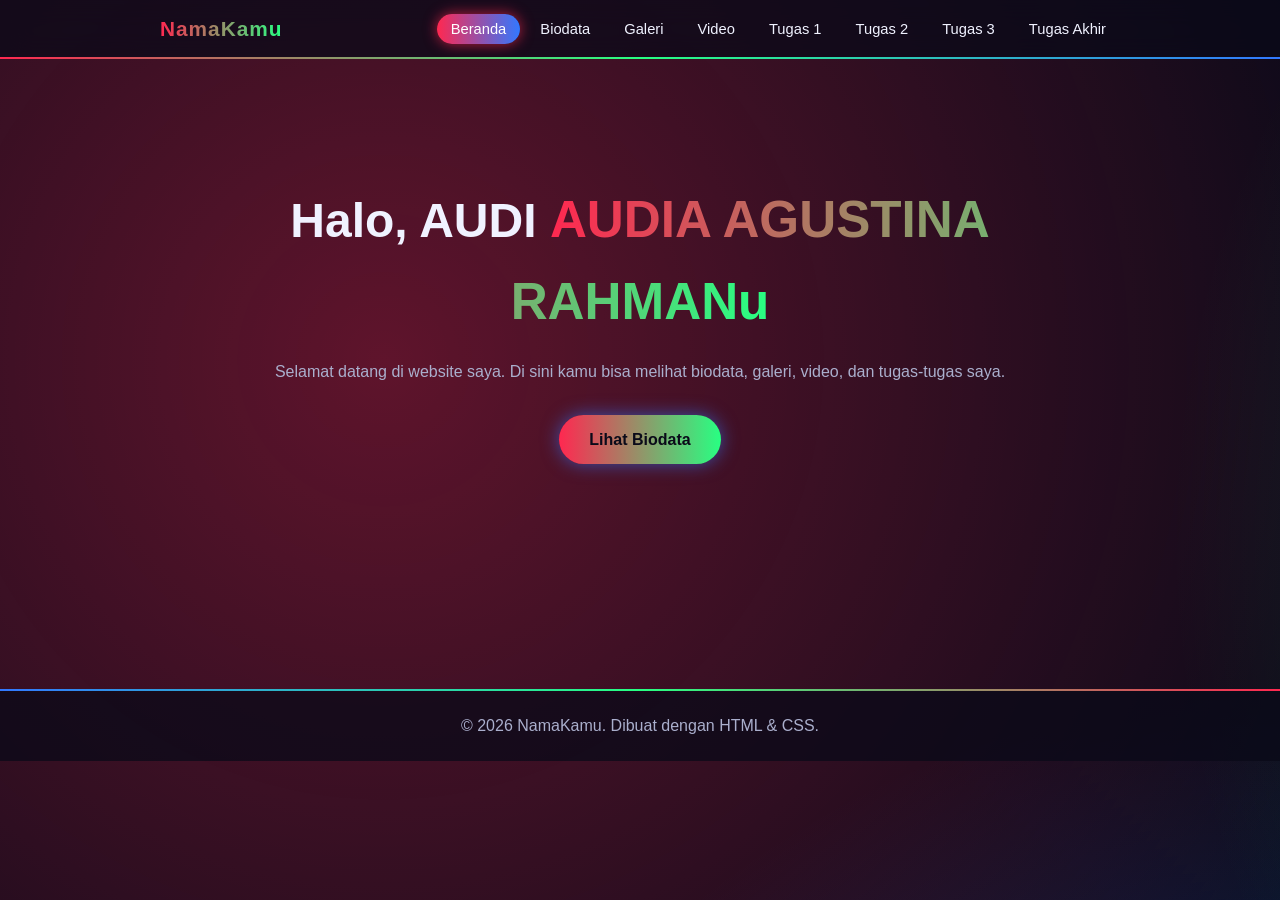
==== index.html @ 23a11ebb "Update index.html" ====
<!DOCTYPE html>
<html lang="id">
<head>
<meta charset="UTF-8">
<meta name="viewport" content="width=device-width, initial-scale=1, viewport-fit=cover">
<title>Website Saya</title>
<style>
:root{--bg:rgb(10,10,25);--card:rgba(255,255,255,.07);--text:rgb(240,242,255);--muted:rgb(170,175,205);
box-sizing:border-box;padding-top:env(safe-area-inset-top,0px);padding-bottom:env(safe-area-inset-bottom,0px);color-scheme:dark}
html{scroll-padding-top:env(safe-area-inset-top,0px)}
*{box-sizing:border-box;margin:0;padding:0}
body{font-family:"Segoe UI",Arial,sans-serif;color:var(--text);line-height:1.6;background:var(--bg);min-height:100vh}
body::before{content:"";position:fixed;inset:0;z-index:-1;
background:radial-gradient(circle at 15% 20%,rgba(255,40,80,.35),transparent 40%),
radial-gradient(circle at 85% 30%,rgba(40,255,130,.30),transparent 40%),
radial-gradient(circle at 50% 90%,rgba(50,120,255,.38),transparent 45%);
background-size:200% 200%;animation:geser 14s ease-in-out infinite alternate}
@keyframes geser{to{background-position:100% 100%}}
.logo,h1,.hero span{background:linear-gradient(90deg,rgb(255,40,80),rgb(40,255,130),rgb(50,120,255),rgb(255,40,80));
background-size:300% 100%;-webkit-background-clip:text;background-clip:text;-webkit-text-fill-color:transparent;color:transparent;animation:pelangi 6s linear infinite}
@keyframes pelangi{to{background-position:300% 0}}
header{background:rgba(10,10,25,.75);backdrop-filter:blur(12px);-webkit-backdrop-filter:blur(12px);position:sticky;top:env(safe-area-inset-top,0px);z-index:10;
border-bottom:2px solid transparent;border-image:linear-gradient(90deg,rgb(255,40,80),rgb(40,255,130),rgb(50,120,255)) 1}
nav{max-width:1000px;margin:auto;display:flex;flex-wrap:wrap;align-items:center;justify-content:space-between;padding:12px 20px}
.logo{font-weight:800;font-size:1.3rem;letter-spacing:1px}
nav ul{list-style:none;display:flex;flex-wrap:wrap;gap:6px}
nav a{color:var(--text);text-decoration:none;padding:7px 14px;border-radius:999px;font-size:.92rem;transition:all .25s}
nav a:hover{background:rgba(255,255,255,.12);box-shadow:0 0 12px rgba(50,120,255,.8);transform:translateY(-2px)}
nav a.active{background:linear-gradient(90deg,rgb(255,40,80),rgb(50,120,255));color:#fff;box-shadow:0 0 14px rgba(255,40,80,.7)}
main{max-width:1000px;margin:auto;padding:40px 20px;min-height:70vh}
section{display:none}section.show{display:block}
h1{font-size:2.2rem;margin-bottom:16px;font-weight:800}
h2{margin:20px 0 8px;color:rgb(40,255,130)}
p{color:var(--muted);margin-bottom:12px}
.hero{text-align:center;padding:80px 10px}
.hero h1{font-size:3rem;color:var(--text);-webkit-text-fill-color:var(--text);background:none;animation:none}
.hero span{font-size:3.2rem;font-weight:800}
.btn{display:inline-block;margin-top:18px;padding:12px 30px;background:linear-gradient(90deg,rgb(255,40,80),rgb(40,255,130),rgb(50,120,255));
background-size:200% 100%;color:rgb(10,10,25);font-weight:700;text-decoration:none;border-radius:999px;box-shadow:0 0 18px rgba(50,120,255,.6);transition:all .3s;animation:pelangi 5s linear infinite}
.btn:hover{transform:scale(1.07);box-shadow:0 0 28px rgba(40,255,130,.9)}
.card{position:relative;isolation:isolate;background:rgba(20,20,40,.85);padding:26px;border-radius:16px;margin-bottom:22px}
.card::before{content:"";position:absolute;inset:-2px;z-index:-1;border-radius:18px;background:linear-gradient(135deg,rgb(255,40,80),rgb(40,255,130),rgb(50,120,255));filter:blur(5px);opacity:.75}
table{width:100%;border-collapse:collapse}
td{padding:12px;border-bottom:1px solid rgba(255,255,255,.15)}
td:first-child{width:38%;font-weight:700;color:rgb(50,170,255)}
.grid{display:grid;grid-template-columns:repeat(auto-fill,minmax(200px,1fr));gap:18px}
.foto{height:170px;border-radius:16px;display:flex;align-items:center;justify-content:center;font-weight:700;color:#fff;transition:all .3s}
.foto:nth-child(3n+1){background:linear-gradient(135deg,rgb(255,40,80),rgb(255,140,60))}
.foto:nth-child(3n+2){background:linear-gradient(135deg,rgb(40,255,130),rgb(30,180,200))}
.foto:nth-child(3n+3){background:linear-gradient(135deg,rgb(50,120,255),rgb(170,60,255))}
.foto:hover{transform:scale(1.06) rotate(-1deg);box-shadow:0 0 22px rgba(50,120,255,.9)}
.video{aspect-ratio:16/9;border-radius:16px;display:flex;align-items:center;justify-content:center;flex-direction:column;gap:10px;
background:rgba(0,0,0,.5);box-shadow:0 0 28px rgba(255,40,80,.5),0 0 48px rgba(50,120,255,.4)}
.play{width:70px;height:70px;border-radius:50%;background:linear-gradient(135deg,rgb(255,40,80),rgb(50,120,255));display:flex;align-items:center;justify-content:center;font-size:28px}
footer{text-align:center;padding:22px;color:var(--muted);background:rgba(10,10,25,.75);border-top:2px solid transparent;
border-image:linear-gradient(90deg,rgb(50,120,255),rgb(40,255,130),rgb(255,40,80)) 1}
@media(max-width:600px){.hero h1{font-size:2rem}.hero span{font-size:2.2rem}nav,nav ul{justify-content:center}}
</style>
</head>
<body>
<header><nav>
<div class="logo">NamaKamu</div>
<ul id="menu">
<li><a href="#beranda">Beranda</a></li>
<li><a href="#biodata">Biodata</a></li>
<li><a href="#galeri">Galeri</a></li>
<li><a href="#video">Video</a></li>
<li><a href="#tugas-1">Tugas 1</a></li>
<li><a href="#tugas-2">Tugas 2</a></li>
<li><a href="#tugas-3">Tugas 3</a></li>
<li><a href="#tugas-akhir">Tugas Akhir</a></li>
</ul>
</nav></header>
<main>
<section id="beranda"><div class="hero">
<h1>Halo, AUDI <span>AUDIA AGUSTINA RAHMANu</span></h1>
<p>Selamat datang di website saya. Di sini kamu bisa melihat biodata, galeri, video, dan tugas-tugas saya.</p>
<a class="btn" href="#biodata">Lihat Biodata</a></div></section>

<section id="biodata"><h1>Biodata</h1><div class="card"><table>
<tr><td>Nama Lengkap</td><td>Audia Agustina Rahman</td></tr>
<tr><td>Tempat, Tanggal Lahir</td><td>Sampit, 13 Agustus 2006</td></tr>
<tr><td>Alamat</td><td>Banjarbaru, Kalimantan Selatan</td></tr>
<tr><td>Sekolah / Kampus</td><td>Fakultas perikanan dan ilmu kelautan / Universitas Lambung Mangkurat</td></tr>
<tr><td>Hobi</td><td>Menyanyi, traveling</td></tr>
<tr><td>Email</td><td> audiaagustina122@gmail.com</td></tr>
</table></div></section>

<section id="galeri"><h1>Galeri</h1>
<p>Ganti kotak berwarna dengan foto asli memakai tag img.</p>
<div class="grid"><div class="foto">Foto 1</div><div class="foto">Foto 2</div><div class="foto">Foto 3</div>
<div class="foto">Foto 4</div><div class="foto">Foto 5</div><div class="foto">Foto 6</div></div></section>

<section id="video"><h1>Video</h1>
<!-- Di GitHub Pages, ganti div.video di bawah dengan:
<iframe src="https://www.youtube.com/embed/VIDEO_ID" allowfullscreen></iframe> -->
<div class="video"><div class="play">▶</div><p>Tempat video YouTube kamu</p></div></section>

<section id="tugas-1"><h1>Tugas 1</h1><div class="card"><h2>Deskripsi Tugas</h2><p>Tulis penjelasan Tugas 1 di sini.</p><h2>Hasil</h2><p>Tampilkan hasil atau tautan file.</p><a class="btn" href="#tugas-1">Lihat File</a></div></section>
<section id="tugas-2"><h1>Tugas 2</h1><div class="card"><h2>Deskripsi Tugas</h2><p>Tulis penjelasan Tugas 2 di sini.</p><h2>Hasil</h2><p>Tampilkan hasil atau tautan file.</p><a class="btn" href="#tugas-2">Lihat File</a></div></section>
<section id="tugas-3"><h1>Tugas 3</h1><div class="card"><h2>Deskripsi Tugas</h2><p>Tulis penjelasan Tugas 3 di sini.</p><h2>Hasil</h2><p>Tampilkan hasil atau tautan file.</p><a class="btn" href="#tugas-3">Lihat File</a></div></section>
<section id="tugas-akhir"><h1>Tugas Akhir</h1><div class="card"><h2>Judul Proyek</h2><p>Tulis judul tugas akhir kamu.</p><h2>Latar Belakang</h2><p>Jelaskan tujuan proyek.</p><h2>Hasil &amp; Kesimpulan</h2><p>Tampilkan hasil akhir dan kesimpulan.</p></div></section>
</main>
<footer>© 2026 NamaKamu. Dibuat dengan HTML &amp; CSS.</footer>
<script>
function tampil(){
  var id=(location.hash||"#beranda").slice(1);
  if(!document.getElementById(id))id="beranda";
  document.querySelectorAll("section").forEach(function(s){s.classList.toggle("show",s.id===id)});
  document.querySelectorAll("#menu a").forEach(function(a){a.classList.toggle("active",a.getAttribute("href")==="#"+id)});
  window.scrollTo(0,0);
}
window.addEventListener("hashchange",tampil);tampil();
</script>
</body>
</html>
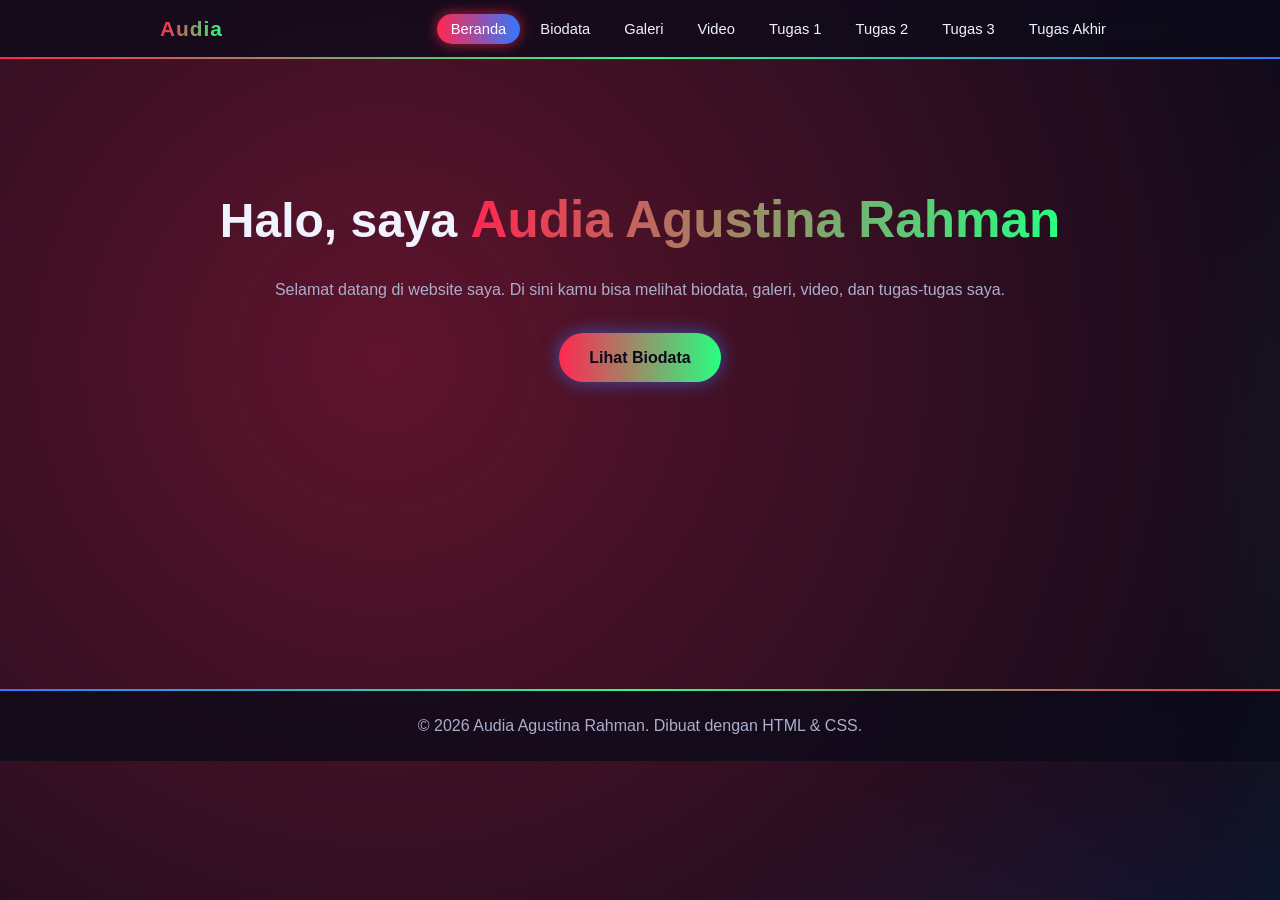
==== commit 081b5cd0: "Update index.html" ====
--- a/index.html
+++ b/index.html
@@ -1,13 +1,11 @@
- <!DOCTYPE html>
+<!DOCTYPE html>
 <html lang="id">
 <head>
 <meta charset="UTF-8">
-<meta name="viewport" content="width=device-width, initial-scale=1, viewport-fit=cover">
-<title>Website Saya</title>
+<meta name="viewport" content="width=device-width, initial-scale=1">
+<title>Beranda | Audia Agustina Rahman</title>
 <style>
-:root{--bg:rgb(10,10,25);--card:rgba(255,255,255,.07);--text:rgb(240,242,255);--muted:rgb(170,175,205);
-box-sizing:border-box;padding-top:env(safe-area-inset-top,0px);padding-bottom:env(safe-area-inset-bottom,0px);color-scheme:dark}
-html{scroll-padding-top:env(safe-area-inset-top,0px)}
+:root{--bg:rgb(10,10,25);--card:rgba(255,255,255,.07);--text:rgb(240,242,255);--muted:rgb(170,175,205);color-scheme:dark}
 *{box-sizing:border-box;margin:0;padding:0}
 body{font-family:"Segoe UI",Arial,sans-serif;color:var(--text);line-height:1.6;background:var(--bg);min-height:100vh}
 body::before{content:"";position:fixed;inset:0;z-index:-1;
@@ -19,7 +17,7 @@
 .logo,h1,.hero span{background:linear-gradient(90deg,rgb(255,40,80),rgb(40,255,130),rgb(50,120,255),rgb(255,40,80));
 background-size:300% 100%;-webkit-background-clip:text;background-clip:text;-webkit-text-fill-color:transparent;color:transparent;animation:pelangi 6s linear infinite}
 @keyframes pelangi{to{background-position:300% 0}}
-header{background:rgba(10,10,25,.75);backdrop-filter:blur(12px);-webkit-backdrop-filter:blur(12px);position:sticky;top:env(safe-area-inset-top,0px);z-index:10;
+header{background:rgba(10,10,25,.75);backdrop-filter:blur(12px);-webkit-backdrop-filter:blur(12px);position:sticky;top:0;z-index:10;
 border-bottom:2px solid transparent;border-image:linear-gradient(90deg,rgb(255,40,80),rgb(40,255,130),rgb(50,120,255)) 1}
 nav{max-width:1000px;margin:auto;display:flex;flex-wrap:wrap;align-items:center;justify-content:space-between;padding:12px 20px}
 .logo{font-weight:800;font-size:1.3rem;letter-spacing:1px}
@@ -28,7 +26,6 @@
 nav a:hover{background:rgba(255,255,255,.12);box-shadow:0 0 12px rgba(50,120,255,.8);transform:translateY(-2px)}
 nav a.active{background:linear-gradient(90deg,rgb(255,40,80),rgb(50,120,255));color:#fff;box-shadow:0 0 14px rgba(255,40,80,.7)}
 main{max-width:1000px;margin:auto;padding:40px 20px;min-height:70vh}
-section{display:none}section.show{display:block}
 h1{font-size:2.2rem;margin-bottom:16px;font-weight:800}
 h2{margin:20px 0 8px;color:rgb(40,255,130)}
 p{color:var(--muted);margin-bottom:12px}
@@ -48,69 +45,41 @@
 .foto:nth-child(3n+1){background:linear-gradient(135deg,rgb(255,40,80),rgb(255,140,60))}
 .foto:nth-child(3n+2){background:linear-gradient(135deg,rgb(40,255,130),rgb(30,180,200))}
 .foto:nth-child(3n+3){background:linear-gradient(135deg,rgb(50,120,255),rgb(170,60,255))}
-.foto:hover{transform:scale(1.06) rotate(-1deg);box-shadow:0 0 22px rgba(50,120,255,.9)}
+.grid img{width:100%;height:170px;object-fit:cover;border-radius:16px;transition:all .3s}
+.foto:hover,.grid img:hover{transform:scale(1.06) rotate(-1deg);box-shadow:0 0 22px rgba(50,120,255,.9)}
 .video{aspect-ratio:16/9;border-radius:16px;display:flex;align-items:center;justify-content:center;flex-direction:column;gap:10px;
 background:rgba(0,0,0,.5);box-shadow:0 0 28px rgba(255,40,80,.5),0 0 48px rgba(50,120,255,.4)}
 .play{width:70px;height:70px;border-radius:50%;background:linear-gradient(135deg,rgb(255,40,80),rgb(50,120,255));display:flex;align-items:center;justify-content:center;font-size:28px}
+iframe.video{width:100%;border:0}
 footer{text-align:center;padding:22px;color:var(--muted);background:rgba(10,10,25,.75);border-top:2px solid transparent;
 border-image:linear-gradient(90deg,rgb(50,120,255),rgb(40,255,130),rgb(255,40,80)) 1}
 @media(max-width:600px){.hero h1{font-size:2rem}.hero span{font-size:2.2rem}nav,nav ul{justify-content:center}}
 </style>
 </head>
 <body>
+
 <header><nav>
-<div class="logo">NamaKamu</div>
-<ul id="menu">
-<li><a href="#beranda">Beranda</a></li>
-<li><a href="#biodata">Biodata</a></li>
-<li><a href="#galeri">Galeri</a></li>
-<li><a href="#video">Video</a></li>
-<li><a href="#tugas-1">Tugas 1</a></li>
-<li><a href="#tugas-2">Tugas 2</a></li>
-<li><a href="#tugas-3">Tugas 3</a></li>
-<li><a href="#tugas-akhir">Tugas Akhir</a></li>
+<div class="logo">Audia</div>
+<ul>
+<li><a href="index.html" class="active">Beranda</a></li>
+<li><a href="biodata.html">Biodata</a></li>
+<li><a href="galeri.html">Galeri</a></li>
+<li><a href="video.html">Video</a></li>
+<li><a href="tugas1.html">Tugas 1</a></li>
+<li><a href="tugas2.html">Tugas 2</a></li>
+<li><a href="tugas3.html">Tugas 3</a></li>
+<li><a href="tugas-akhir.html">Tugas Akhir</a></li>
 </ul>
 </nav></header>
+
 <main>
-<section id="beranda"><div class="hero">
-<h1>Halo, AUDI <span>AUDIA AGUSTINA RAHMANu</span></h1>
+<div class="hero">
+<h1>Halo, saya <span>Audia Agustina Rahman</span></h1>
 <p>Selamat datang di website saya. Di sini kamu bisa melihat biodata, galeri, video, dan tugas-tugas saya.</p>
-<a class="btn" href="#biodata">Lihat Biodata</a></div></section>
+<a class="btn" href="biodata.html">Lihat Biodata</a>
+</div>
+</main>
 
-<section id="biodata"><h1>Biodata</h1><div class="card"><table>
-<tr><td>Nama Lengkap</td><td>Audia Agustina Rahman</td></tr>
-<tr><td>Tempat, Tanggal Lahir</td><td>Sampit, 13 Agustus 2006</td></tr>
-<tr><td>Alamat</td><td>Banjarbaru, Kalimantan Selatan</td></tr>
-<tr><td>Sekolah / Kampus</td><td>Fakultas perikanan dan ilmu kelautan / Universitas Lambung Mangkurat</td></tr>
-<tr><td>Hobi</td><td>Menyanyi, traveling</td></tr>
-<tr><td>Email</td><td> audiaagustina122@gmail.com</td></tr>
-</table></div></section>
-
-<section id="galeri"><h1>Galeri</h1>
-<p>Ganti kotak berwarna dengan foto asli memakai tag img.</p>
-<div class="grid"><div class="foto">Foto 1</div><div class="foto">Foto 2</div><div class="foto">Foto 3</div>
-<div class="foto">Foto 4</div><div class="foto">Foto 5</div><div class="foto">Foto 6</div></div></section>
-
-<section id="video"><h1>Video</h1>
-<!-- Di GitHub Pages, ganti div.video di bawah dengan:
-<iframe src="https://www.youtube.com/embed/VIDEO_ID" allowfullscreen></iframe> -->
-<div class="video"><div class="play">▶</div><p>Tempat video YouTube kamu</p></div></section>
-
-<section id="tugas-1"><h1>Tugas 1</h1><div class="card"><h2>Deskripsi Tugas</h2><p>Tulis penjelasan Tugas 1 di sini.</p><h2>Hasil</h2><p>Tampilkan hasil atau tautan file.</p><a class="btn" href="#tugas-1">Lihat File</a></div></section>
-<section id="tugas-2"><h1>Tugas 2</h1><div class="card"><h2>Deskripsi Tugas</h2><p>Tulis penjelasan Tugas 2 di sini.</p><h2>Hasil</h2><p>Tampilkan hasil atau tautan file.</p><a class="btn" href="#tugas-2">Lihat File</a></div></section>
-<section id="tugas-3"><h1>Tugas 3</h1><div class="card"><h2>Deskripsi Tugas</h2><p>Tulis penjelasan Tugas 3 di sini.</p><h2>Hasil</h2><p>Tampilkan hasil atau tautan file.</p><a class="btn" href="#tugas-3">Lihat File</a></div></section>
-<section id="tugas-akhir"><h1>Tugas Akhir</h1><div class="card"><h2>Judul Proyek</h2><p>Tulis judul tugas akhir kamu.</p><h2>Latar Belakang</h2><p>Jelaskan tujuan proyek.</p><h2>Hasil &amp; Kesimpulan</h2><p>Tampilkan hasil akhir dan kesimpulan.</p></div></section>
-</main>
-<footer>© 2026 NamaKamu. Dibuat dengan HTML &amp; CSS.</footer>
-<script>
-function tampil(){
-  var id=(location.hash||"#beranda").slice(1);
-  if(!document.getElementById(id))id="beranda";
-  document.querySelectorAll("section").forEach(function(s){s.classList.toggle("show",s.id===id)});
-  document.querySelectorAll("#menu a").forEach(function(a){a.classList.toggle("active",a.getAttribute("href")==="#"+id)});
-  window.scrollTo(0,0);
-}
-window.addEventListener("hashchange",tampil);tampil();
-</script>
+<footer>© 2026 Audia Agustina Rahman. Dibuat dengan HTML &amp; CSS.</footer>
 </body>
 </html>
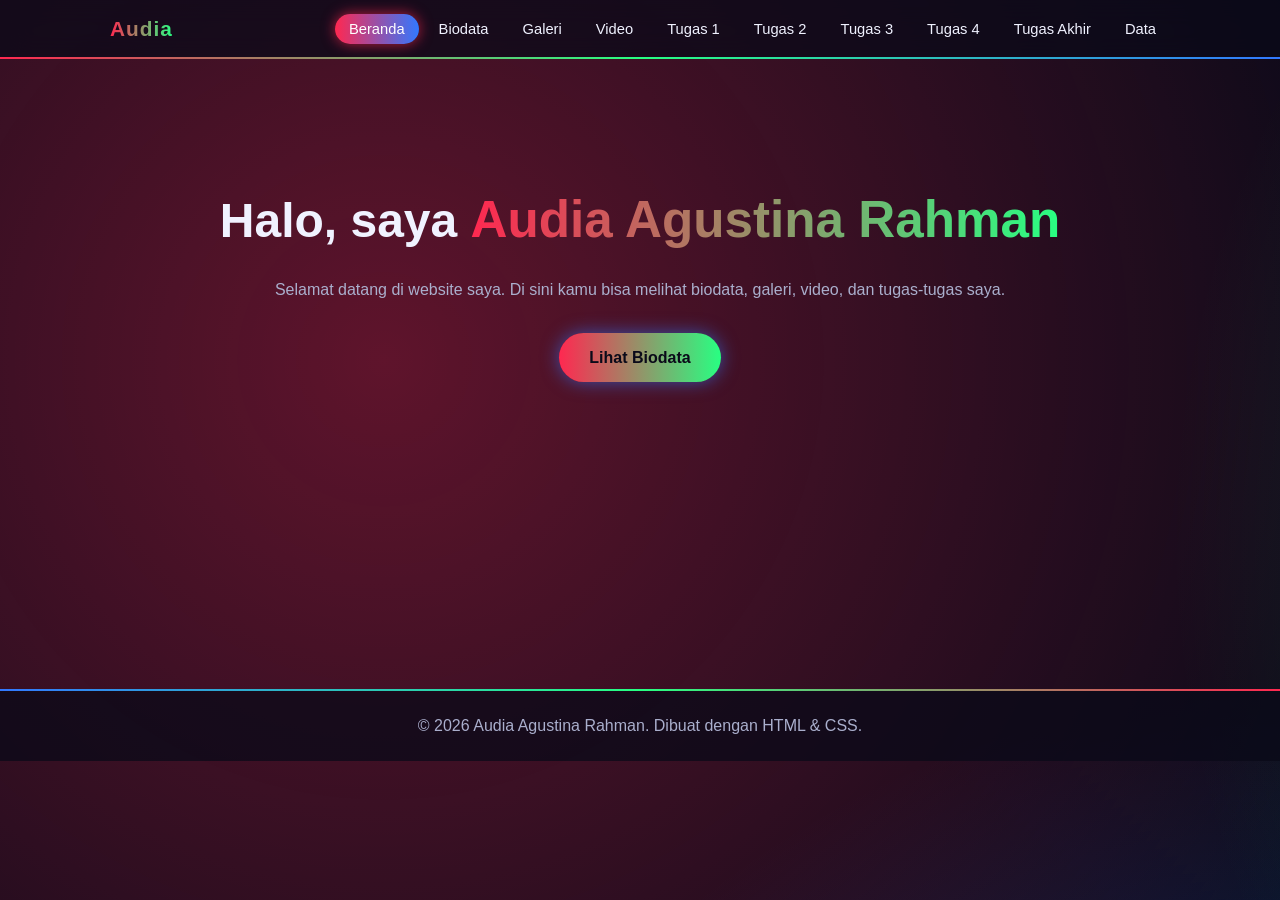
==== commit cffc03dc: "Add files via upload" ====
--- a/index.html
+++ b/index.html
@@ -19,15 +19,14 @@
 @keyframes pelangi{to{background-position:300% 0}}
 header{background:rgba(10,10,25,.75);backdrop-filter:blur(12px);-webkit-backdrop-filter:blur(12px);position:sticky;top:0;z-index:10;
 border-bottom:2px solid transparent;border-image:linear-gradient(90deg,rgb(255,40,80),rgb(40,255,130),rgb(50,120,255)) 1}
-nav{max-width:1000px;margin:auto;display:flex;flex-wrap:wrap;align-items:center;justify-content:space-between;padding:12px 20px}
+nav{max-width:1100px;margin:auto;display:flex;flex-wrap:wrap;align-items:center;justify-content:space-between;padding:12px 20px}
 .logo{font-weight:800;font-size:1.3rem;letter-spacing:1px}
 nav ul{list-style:none;display:flex;flex-wrap:wrap;gap:6px}
 nav a{color:var(--text);text-decoration:none;padding:7px 14px;border-radius:999px;font-size:.92rem;transition:all .25s}
 nav a:hover{background:rgba(255,255,255,.12);box-shadow:0 0 12px rgba(50,120,255,.8);transform:translateY(-2px)}
 nav a.active{background:linear-gradient(90deg,rgb(255,40,80),rgb(50,120,255));color:#fff;box-shadow:0 0 14px rgba(255,40,80,.7)}
-main{max-width:1000px;margin:auto;padding:40px 20px;min-height:70vh}
+main{max-width:1100px;margin:auto;padding:40px 20px;min-height:70vh}
 h1{font-size:2.2rem;margin-bottom:16px;font-weight:800}
-h2{margin:20px 0 8px;color:rgb(40,255,130)}
 p{color:var(--muted);margin-bottom:12px}
 .hero{text-align:center;padding:80px 10px}
 .hero h1{font-size:3rem;color:var(--text);-webkit-text-fill-color:var(--text);background:none;animation:none}
@@ -35,25 +34,10 @@
 .btn{display:inline-block;margin-top:18px;padding:12px 30px;background:linear-gradient(90deg,rgb(255,40,80),rgb(40,255,130),rgb(50,120,255));
 background-size:200% 100%;color:rgb(10,10,25);font-weight:700;text-decoration:none;border-radius:999px;box-shadow:0 0 18px rgba(50,120,255,.6);transition:all .3s;animation:pelangi 5s linear infinite}
 .btn:hover{transform:scale(1.07);box-shadow:0 0 28px rgba(40,255,130,.9)}
-.card{position:relative;isolation:isolate;background:rgba(20,20,40,.85);padding:26px;border-radius:16px;margin-bottom:22px}
-.card::before{content:"";position:absolute;inset:-2px;z-index:-1;border-radius:18px;background:linear-gradient(135deg,rgb(255,40,80),rgb(40,255,130),rgb(50,120,255));filter:blur(5px);opacity:.75}
-table{width:100%;border-collapse:collapse}
-td{padding:12px;border-bottom:1px solid rgba(255,255,255,.15)}
-td:first-child{width:38%;font-weight:700;color:rgb(50,170,255)}
-.grid{display:grid;grid-template-columns:repeat(auto-fill,minmax(200px,1fr));gap:18px}
-.foto{height:170px;border-radius:16px;display:flex;align-items:center;justify-content:center;font-weight:700;color:#fff;transition:all .3s}
-.foto:nth-child(3n+1){background:linear-gradient(135deg,rgb(255,40,80),rgb(255,140,60))}
-.foto:nth-child(3n+2){background:linear-gradient(135deg,rgb(40,255,130),rgb(30,180,200))}
-.foto:nth-child(3n+3){background:linear-gradient(135deg,rgb(50,120,255),rgb(170,60,255))}
-.grid img{width:100%;height:170px;object-fit:cover;border-radius:16px;transition:all .3s}
-.foto:hover,.grid img:hover{transform:scale(1.06) rotate(-1deg);box-shadow:0 0 22px rgba(50,120,255,.9)}
-.video{aspect-ratio:16/9;border-radius:16px;display:flex;align-items:center;justify-content:center;flex-direction:column;gap:10px;
-background:rgba(0,0,0,.5);box-shadow:0 0 28px rgba(255,40,80,.5),0 0 48px rgba(50,120,255,.4)}
-.play{width:70px;height:70px;border-radius:50%;background:linear-gradient(135deg,rgb(255,40,80),rgb(50,120,255));display:flex;align-items:center;justify-content:center;font-size:28px}
-iframe.video{width:100%;border:0}
 footer{text-align:center;padding:22px;color:var(--muted);background:rgba(10,10,25,.75);border-top:2px solid transparent;
 border-image:linear-gradient(90deg,rgb(50,120,255),rgb(40,255,130),rgb(255,40,80)) 1}
 @media(max-width:600px){.hero h1{font-size:2rem}.hero span{font-size:2.2rem}nav,nav ul{justify-content:center}}
+@media(prefers-reduced-motion:reduce){*{animation:none!important}}
 </style>
 </head>
 <body>
@@ -68,7 +52,9 @@
 <li><a href="tugas1.html">Tugas 1</a></li>
 <li><a href="tugas2.html">Tugas 2</a></li>
 <li><a href="tugas3.html">Tugas 3</a></li>
+<li><a href="tugas4.html">Tugas 4</a></li>
 <li><a href="tugas-akhir.html">Tugas Akhir</a></li>
+<li><a href="data.html">Data</a></li>
 </ul>
 </nav></header>
 
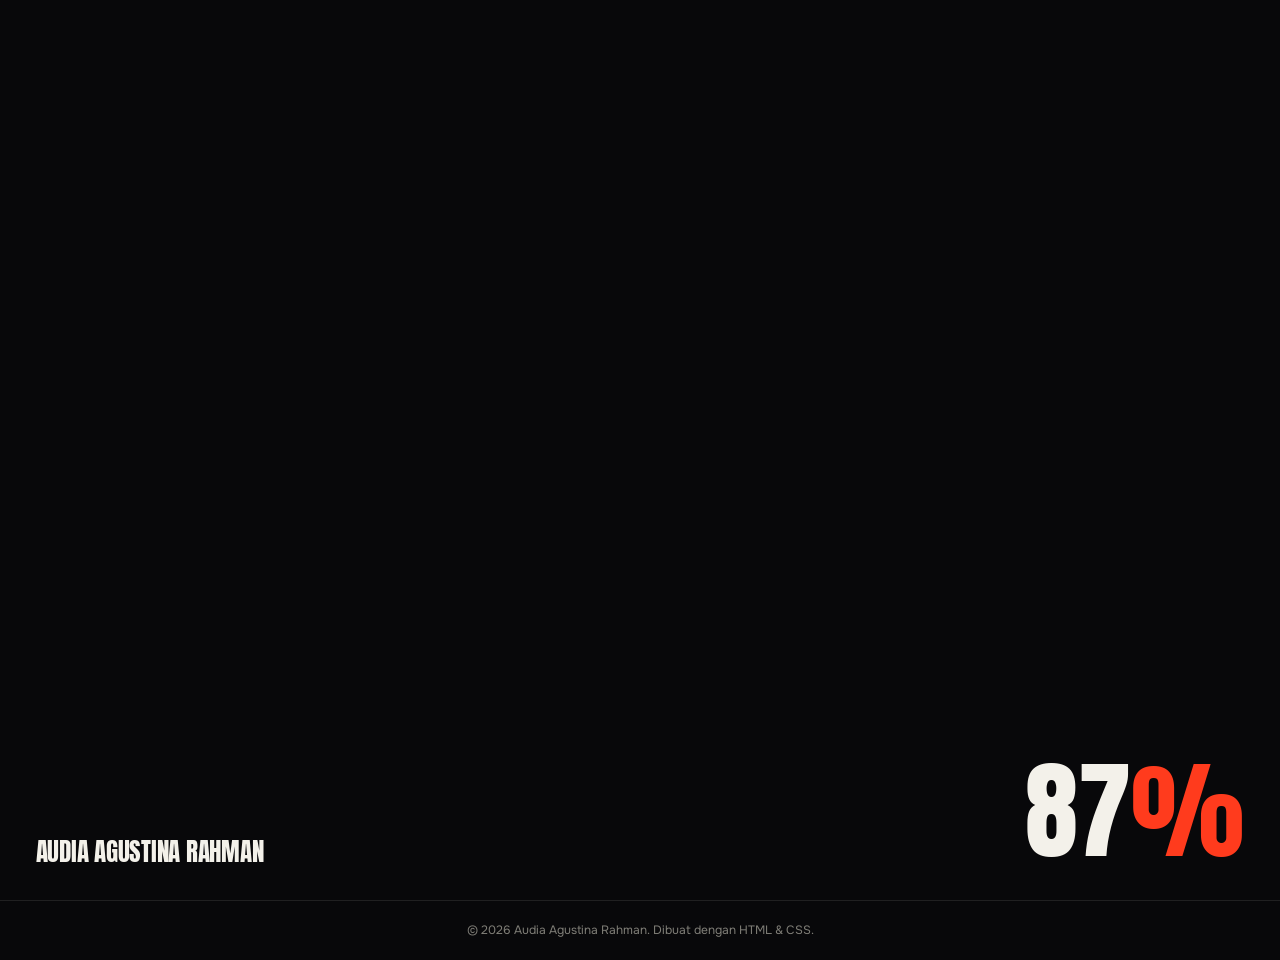
==== commit 572be313: "Add files via upload" ====
--- a/index.html
+++ b/index.html
@@ -1,71 +1,1042 @@
 <!DOCTYPE html>
 <html lang="id">
 <head>
-<meta charset="UTF-8">
-<meta name="viewport" content="width=device-width, initial-scale=1">
-<title>Beranda | Audia Agustina Rahman</title>
-<style>
-:root{--bg:rgb(10,10,25);--card:rgba(255,255,255,.07);--text:rgb(240,242,255);--muted:rgb(170,175,205);color-scheme:dark}
-*{box-sizing:border-box;margin:0;padding:0}
-body{font-family:"Segoe UI",Arial,sans-serif;color:var(--text);line-height:1.6;background:var(--bg);min-height:100vh}
-body::before{content:"";position:fixed;inset:0;z-index:-1;
-background:radial-gradient(circle at 15% 20%,rgba(255,40,80,.35),transparent 40%),
-radial-gradient(circle at 85% 30%,rgba(40,255,130,.30),transparent 40%),
-radial-gradient(circle at 50% 90%,rgba(50,120,255,.38),transparent 45%);
-background-size:200% 200%;animation:geser 14s ease-in-out infinite alternate}
-@keyframes geser{to{background-position:100% 100%}}
-.logo,h1,.hero span{background:linear-gradient(90deg,rgb(255,40,80),rgb(40,255,130),rgb(50,120,255),rgb(255,40,80));
-background-size:300% 100%;-webkit-background-clip:text;background-clip:text;-webkit-text-fill-color:transparent;color:transparent;animation:pelangi 6s linear infinite}
-@keyframes pelangi{to{background-position:300% 0}}
-header{background:rgba(10,10,25,.75);backdrop-filter:blur(12px);-webkit-backdrop-filter:blur(12px);position:sticky;top:0;z-index:10;
-border-bottom:2px solid transparent;border-image:linear-gradient(90deg,rgb(255,40,80),rgb(40,255,130),rgb(50,120,255)) 1}
-nav{max-width:1100px;margin:auto;display:flex;flex-wrap:wrap;align-items:center;justify-content:space-between;padding:12px 20px}
-.logo{font-weight:800;font-size:1.3rem;letter-spacing:1px}
-nav ul{list-style:none;display:flex;flex-wrap:wrap;gap:6px}
-nav a{color:var(--text);text-decoration:none;padding:7px 14px;border-radius:999px;font-size:.92rem;transition:all .25s}
-nav a:hover{background:rgba(255,255,255,.12);box-shadow:0 0 12px rgba(50,120,255,.8);transform:translateY(-2px)}
-nav a.active{background:linear-gradient(90deg,rgb(255,40,80),rgb(50,120,255));color:#fff;box-shadow:0 0 14px rgba(255,40,80,.7)}
-main{max-width:1100px;margin:auto;padding:40px 20px;min-height:70vh}
-h1{font-size:2.2rem;margin-bottom:16px;font-weight:800}
-p{color:var(--muted);margin-bottom:12px}
-.hero{text-align:center;padding:80px 10px}
-.hero h1{font-size:3rem;color:var(--text);-webkit-text-fill-color:var(--text);background:none;animation:none}
-.hero span{font-size:3.2rem;font-weight:800}
-.btn{display:inline-block;margin-top:18px;padding:12px 30px;background:linear-gradient(90deg,rgb(255,40,80),rgb(40,255,130),rgb(50,120,255));
-background-size:200% 100%;color:rgb(10,10,25);font-weight:700;text-decoration:none;border-radius:999px;box-shadow:0 0 18px rgba(50,120,255,.6);transition:all .3s;animation:pelangi 5s linear infinite}
-.btn:hover{transform:scale(1.07);box-shadow:0 0 28px rgba(40,255,130,.9)}
-footer{text-align:center;padding:22px;color:var(--muted);background:rgba(10,10,25,.75);border-top:2px solid transparent;
-border-image:linear-gradient(90deg,rgb(50,120,255),rgb(40,255,130),rgb(255,40,80)) 1}
-@media(max-width:600px){.hero h1{font-size:2rem}.hero span{font-size:2.2rem}nav,nav ul{justify-content:center}}
-@media(prefers-reduced-motion:reduce){*{animation:none!important}}
-</style>
+  <meta charset="UTF-8" />
+  <meta name="viewport" content="width=device-width, initial-scale=1.0" />
+  <title>Beranda | Audia Agustina Rahman</title>
+  <link rel="preconnect" href="https://fonts.googleapis.com" />
+  <link rel="preconnect" href="https://fonts.gstatic.com" crossorigin />
+  <link href="https://fonts.googleapis.com/css2?family=Anton&family=Onest:wght@400;500;600&display=swap" rel="stylesheet" />
+
+  <script>
+    (function () {
+      const FONT_BASE = 16, BASE_W = 1920, COEF = 0.6666;
+      function applyAdaptiveGrid() {
+        const w = window.innerWidth;
+        const reduction = ((BASE_W - w) / BASE_W) * 100 * COEF;
+        const size = FONT_BASE - (FONT_BASE * reduction) / 100;
+        if (size > FONT_BASE) {
+          document.documentElement.style.fontSize = size + "px";
+        } else {
+          document.documentElement.style.removeProperty("font-size");
+        }
+      }
+      applyAdaptiveGrid();
+      window.addEventListener("resize", applyAdaptiveGrid);
+    })();
+  </script>
+
+  <style>
+    :root {
+      --font-display: "Anton", Impact, sans-serif;
+      --font-sans: "Onest", "Segoe UI", Arial, sans-serif;
+
+      --background: #08080a;
+      --foreground: #f3f1ea;
+      --surface: #111114;
+      --muted: #807f78;
+      --line: rgba(243, 241, 234, 0.1);
+      --line-strong: rgba(243, 241, 234, 0.22);
+      --accent: #ff3b1d;
+
+      --gutter: 2.5rem;
+
+      --text-hero: 26rem;
+      --text-mega: 9.5rem;
+      --text-display: 7.5rem;
+      --text-h2: 3.25rem;
+      --text-h3: 1.75rem;
+      --text-body: 1.0625rem;
+      --lh-body: 1.6;
+      --text-eyebrow: 0.8125rem;
+      --lh-eyebrow: 1.2;
+
+      --ease-expo: cubic-bezier(0.16, 1, 0.3, 1);
+      --ease-wipe: cubic-bezier(0.22, 1, 0.36, 1);
+    }
+
+    *, *::before, *::after {
+      margin: 0;
+      padding: 0;
+      box-sizing: border-box;
+    }
+
+    img {
+      display: block;
+      max-width: 100%;
+    }
+
+    ul {
+      list-style: none;
+    }
+
+    button, a {
+      font: inherit;
+      color: inherit;
+    }
+
+    button {
+      background: none;
+      border: none;
+      appearance: none;
+      cursor: pointer;
+    }
+
+    a {
+      text-decoration: none;
+    }
+
+    html {
+      font-size: 16px;
+      background: #08080a;
+    }
+    @media (max-width: 1920px) { html { font-size: 0.833333vw; } }
+    @media (max-width: 1440px) { html { font-size: 1.111111vw; } }
+    @media (max-width: 1024px) { html { font-size: 1.5625vw; } }
+    @media (max-width: 640px) {
+      html { font-size: 4.444444vw; }
+      :root { --gutter: 16px; }
+    }
+
+    body {
+      background: #08080a;
+      color: #f3f1ea;
+      font-family: var(--font-sans);
+      -webkit-font-smoothing: antialiased;
+      text-rendering: optimizeLegibility;
+      overflow-x: hidden;
+    }
+
+    ::selection {
+      background: #ff3b1d;
+      color: #08080a;
+    }
+
+    /* PRELOADER */
+    .preloader {
+      position: fixed;
+      inset: 0;
+      z-index: 100;
+      display: flex;
+      flex-direction: column;
+      align-items: flex-start;
+      justify-content: flex-end;
+      gap: 0.75rem;
+      padding: var(--gutter);
+      transform: translateY(0);
+      transition: transform 650ms var(--ease-wipe);
+      will-change: transform;
+    }
+
+    @media (min-width: 640px) {
+      .preloader {
+        flex-direction: row;
+        align-items: flex-end;
+        justify-content: space-between;
+        gap: 1rem;
+      }
+    }
+
+    .preloader-bg {
+      position: absolute;
+      inset: 0;
+      z-index: -10;
+      background: var(--background);
+    }
+
+    .preloader-brand {
+      font-family: var(--font-display);
+      font-size: var(--text-h3);
+      text-transform: uppercase;
+      line-height: 1;
+      letter-spacing: -0.01em;
+      color: var(--foreground);
+      transition: opacity 300ms ease-out;
+    }
+
+    .preloader-counter {
+      font-family: var(--font-display);
+      font-size: var(--text-display);
+      line-height: 1;
+      font-variant-numeric: tabular-nums;
+      color: var(--foreground);
+      transition: opacity 300ms ease-out;
+    }
+
+    .preloader-counter .pct {
+      color: var(--accent);
+    }
+
+    .preloader.is-fading .preloader-brand,
+    .preloader.is-fading .preloader-counter {
+      opacity: 0;
+    }
+
+    .preloader.is-wiping {
+      transform: translateY(-100%);
+    }
+
+    .preloader.is-done {
+      pointer-events: none;
+      visibility: hidden;
+    }
+
+    /* HEADER & NAVIGASI */
+    .site-header {
+      position: fixed;
+      inset-inline: 0;
+      top: 0;
+      z-index: 60;
+      pointer-events: none;
+    }
+
+    .site-nav {
+      pointer-events: auto;
+      display: flex;
+      align-items: center;
+      justify-content: space-between;
+      padding: 1.5rem var(--gutter);
+    }
+
+    .nav-logo {
+      display: flex;
+      align-items: center;
+      gap: 0.75rem;
+      flex-shrink: 0;
+    }
+
+    .nav-monogram {
+      display: grid;
+      place-items: center;
+      width: 2.5rem;
+      height: 2.5rem;
+      border-radius: 9999px;
+      border: 1px solid var(--line-strong);
+      font-weight: 600;
+      font-size: 0.9375rem;
+      letter-spacing: -0.01em;
+      color: var(--foreground);
+      transition: border-color 300ms ease-out, color 300ms ease-out;
+    }
+
+    .nav-logo:hover .nav-monogram {
+      border-color: var(--accent);
+      color: var(--accent);
+    }
+
+    .nav-logo-name {
+      display: none;
+      font-size: var(--text-eyebrow);
+      line-height: var(--lh-eyebrow);
+      font-weight: 500;
+      text-transform: uppercase;
+      letter-spacing: 0.22em;
+      color: var(--muted);
+    }
+
+    @media (min-width: 640px) {
+      .nav-logo-name {
+        display: block;
+      }
+    }
+
+    .nav-links {
+      display: none;
+      align-items: center;
+      gap: 1.4rem;
+    }
+
+    @media (min-width: 1024px) {
+      .nav-links {
+        display: flex;
+      }
+    }
+
+    .nav-link {
+      position: relative;
+      font-size: 0.75rem;
+      line-height: 1.2;
+      font-weight: 500;
+      text-transform: uppercase;
+      letter-spacing: 0.16em;
+      color: var(--muted);
+      white-space: nowrap;
+      transition: color 260ms ease-out;
+    }
+
+    .nav-link::after {
+      content: "";
+      position: absolute;
+      bottom: -0.25rem;
+      left: 0;
+      height: 1px;
+      width: 0;
+      background: var(--accent);
+      transition: width 320ms var(--ease-expo);
+    }
+
+    .nav-link:hover,
+    .nav-link.active {
+      color: var(--foreground);
+    }
+
+    .nav-link:hover::after,
+    .nav-link.active::after {
+      width: 100%;
+    }
+
+    .nav-burger {
+      display: flex;
+      flex-direction: column;
+      align-items: center;
+      justify-content: center;
+      gap: 0.375rem;
+      width: 2.5rem;
+      height: 2.5rem;
+    }
+
+    @media (min-width: 1024px) {
+      .nav-burger {
+        display: none;
+      }
+    }
+
+    .burger-bar {
+      display: block;
+      height: 0.125rem;
+      width: 1.5rem;
+      background: var(--foreground);
+      transition: transform 320ms var(--ease-expo), opacity 220ms ease-out;
+      transform-origin: center;
+    }
+
+    .nav-burger.is-open .burger-bar:nth-child(1) {
+      transform: translateY(0.5rem) rotate(45deg);
+    }
+    .nav-burger.is-open .burger-bar:nth-child(2) {
+      opacity: 0;
+    }
+    .nav-burger.is-open .burger-bar:nth-child(3) {
+      transform: translateY(-0.5rem) rotate(-45deg);
+    }
+
+    /* MENU MOBILE */
+    .mobile-menu {
+      position: fixed;
+      inset: 0;
+      z-index: 50;
+      background: var(--background);
+      display: flex;
+      flex-direction: column;
+      justify-content: center;
+      padding: 5.5rem var(--gutter) 2rem;
+      opacity: 0;
+      pointer-events: none;
+      transition: opacity 450ms ease-out;
+    }
+
+    @media (min-width: 1024px) {
+      .mobile-menu {
+        display: none;
+      }
+    }
+
+    .mobile-menu.is-open {
+      opacity: 1;
+      pointer-events: auto;
+    }
+
+    .mobile-menu-list {
+      display: grid;
+      grid-template-columns: repeat(auto-fit, minmax(10rem, 1fr));
+      gap: 1.1rem;
+    }
+
+    .mobile-menu-link {
+      display: block;
+      font-family: var(--font-display);
+      font-size: var(--text-h2);
+      text-transform: uppercase;
+      line-height: 1;
+      letter-spacing: -0.01em;
+      color: var(--foreground);
+      opacity: 0;
+      transform: translateY(40px);
+      transition: transform 420ms ease-out, opacity 420ms ease-out, color 260ms ease-out;
+      transition-delay: 0ms;
+    }
+
+    .mobile-menu.is-open .mobile-menu-link {
+      opacity: 1;
+      transform: translateY(0);
+      transition-delay: var(--trail-delay, 100ms);
+    }
+
+    .mobile-menu-link.active,
+    .mobile-menu-link:hover {
+      color: var(--accent);
+    }
+
+    /* HERO */
+    .hero {
+      position: relative;
+      display: flex;
+      flex-direction: column;
+      min-height: 100svh;
+      overflow: hidden;
+    }
+
+    .hero-top {
+      position: relative;
+      z-index: 30;
+      display: flex;
+      flex-direction: column;
+      gap: 1.5rem;
+      padding: 6.5rem var(--gutter) 0;
+    }
+
+    @media (min-width: 640px) {
+      .hero-top {
+        padding-top: 7.5rem;
+        flex-direction: row;
+        align-items: flex-start;
+        justify-content: space-between;
+      }
+    }
+
+    .hero-roles {
+      font-family: var(--font-display);
+      font-size: var(--text-h3);
+      text-transform: uppercase;
+      line-height: 1.05;
+      letter-spacing: -0.01em;
+      color: var(--foreground);
+    }
+
+    @media (min-width: 640px) {
+      .hero-roles {
+        font-size: var(--text-h2);
+      }
+    }
+
+    .hero-role-mask {
+      display: block;
+      overflow: hidden;
+    }
+
+    .hero-role-word {
+      display: block;
+      opacity: 0;
+      transform: translateY(110%);
+      transition: transform 760ms var(--ease-expo), opacity 760ms var(--ease-expo);
+      transition-delay: var(--delay, 0ms);
+    }
+
+    .hero-role-word.is-revealed {
+      opacity: 1;
+      transform: translateY(0);
+    }
+
+    .hero-desc {
+      max-width: 26rem;
+      font-size: var(--text-body);
+      line-height: var(--lh-body);
+      color: var(--muted);
+      opacity: 0;
+      transform: translateY(16px);
+      transition: transform 520ms var(--ease-expo), opacity 520ms var(--ease-expo);
+    }
+
+    @media (min-width: 640px) {
+      .hero-desc {
+        text-align: right;
+      }
+    }
+
+    .hero-desc.is-revealed {
+      opacity: 1;
+      transform: translateY(0);
+    }
+
+    /* FOTO CUTOUT */
+    .hero-portrait-wrap {
+      position: absolute;
+      bottom: 0;
+      left: 50%;
+      transform: translateX(-50%);
+      z-index: 20;
+      pointer-events: none;
+      height: 82vh;
+      width: 85vw;
+    }
+
+    @media (min-width: 640px) {
+      .hero-portrait-wrap {
+        height: 86vh;
+        width: 50vw;
+      }
+    }
+
+    @media (min-width: 1024px) {
+      .hero-portrait-wrap {
+        width: 38vw;
+      }
+    }
+
+    .liquid-image {
+      position: relative;
+      width: 100%;
+      height: 100%;
+      overflow: hidden;
+      pointer-events: auto;
+    }
+
+    .liquid-image--bare {
+      background: transparent;
+    }
+
+    .liquid-svg {
+      position: absolute;
+      width: 0;
+      height: 0;
+      pointer-events: none;
+    }
+
+    .liquid-placeholder {
+      position: absolute;
+      left: 50%;
+      top: 46%;
+      transform: translate(-50%, -50%);
+      width: min(19rem, 76vw);
+      padding: 1.5rem;
+      border-radius: 0.5rem;
+      border: 1px dashed var(--line-strong);
+      background: rgba(17, 17, 20, 0.85);
+      display: flex;
+      flex-direction: column;
+      align-items: center;
+      text-align: center;
+      gap: 0.6rem;
+      transition: opacity 300ms ease-out;
+    }
+
+    .liquid-placeholder strong {
+      font-family: var(--font-display);
+      font-size: 1.4rem;
+      text-transform: uppercase;
+      color: var(--foreground);
+    }
+
+    .liquid-placeholder span {
+      font-size: 0.82rem;
+      line-height: 1.5;
+      color: var(--muted);
+    }
+
+    .liquid-placeholder code {
+      color: var(--accent);
+      font-family: monospace;
+    }
+
+    .liquid-image.is-loaded .liquid-placeholder {
+      opacity: 0;
+      pointer-events: none;
+    }
+
+    .liquid-media {
+      position: absolute;
+      inset: 0;
+      width: 100%;
+      height: 100%;
+      object-fit: contain;
+      object-position: center bottom;
+      opacity: 0;
+      transform: translateY(36px);
+      transition: transform 900ms var(--ease-expo), opacity 900ms var(--ease-expo);
+    }
+
+    .liquid-image.is-revealed .liquid-media {
+      opacity: 1;
+      transform: translateY(0);
+    }
+
+    /* GRADIENT HITAM BAWAH */
+    .hero-gradient {
+      position: absolute;
+      inset-inline: 0;
+      bottom: 0;
+      z-index: 22;
+      height: 26vh;
+      pointer-events: none;
+      background: linear-gradient(to bottom, transparent, #08080a);
+    }
+
+    /* NAMA RAKSASA DI BELAKANG FOTO */
+    .hero-name {
+      position: absolute;
+      inset-inline: 0;
+      bottom: 0;
+      z-index: 10;
+      transform: translateY(6%);
+      display: flex;
+      flex-direction: column;
+      align-items: center;
+      font-family: var(--font-display);
+      font-size: var(--text-mega);
+      line-height: 0.78;
+      text-transform: uppercase;
+      letter-spacing: -0.01em;
+      color: var(--accent);
+      pointer-events: none;
+      user-select: none;
+    }
+
+    @media (min-width: 640px) {
+      .hero-name {
+        font-size: var(--text-hero);
+      }
+    }
+
+    .hero-name-line {
+      display: block;
+      white-space: nowrap;
+      overflow: hidden;
+    }
+
+    .hero-char {
+      display: inline-block;
+      opacity: 0;
+      transform: translateY(100%);
+      transition: transform 900ms var(--ease-expo), opacity 900ms var(--ease-expo);
+      transition-delay: var(--char-delay, 0ms);
+    }
+
+    .hero-char.is-revealed {
+      opacity: 1;
+      transform: translateY(0);
+    }
+
+    .hero-scroll-cue {
+      position: absolute;
+      bottom: 2.35rem;
+      left: var(--gutter);
+      z-index: 30;
+      display: none;
+      align-items: center;
+      gap: 0.75rem;
+      font-size: var(--text-eyebrow);
+      line-height: var(--lh-eyebrow);
+      text-transform: uppercase;
+      letter-spacing: 0.22em;
+      color: var(--muted);
+      opacity: 0;
+      transition: opacity 520ms var(--ease-expo);
+    }
+
+    @media (min-width: 768px) {
+      .hero-scroll-cue {
+        display: flex;
+      }
+    }
+
+    .hero-scroll-cue.is-revealed {
+      opacity: 1;
+    }
+
+    .hero-scroll-rule {
+      width: 2.5rem;
+      height: 1px;
+      background: var(--accent);
+      flex-shrink: 0;
+    }
+
+    /* TOMBOL LIHAT BIODATA DI BAWAH FOTO */
+    .hero-cta-wrap {
+      position: absolute;
+      bottom: 2rem;
+      left: 50%;
+      transform: translateX(-50%) translateY(18px);
+      z-index: 30;
+      opacity: 0;
+      transition: transform 640ms var(--ease-expo), opacity 640ms var(--ease-expo);
+    }
+
+    .hero-cta-wrap.is-revealed {
+      opacity: 1;
+      transform: translateX(-50%) translateY(0);
+    }
+
+    .hero-cta {
+      display: inline-flex;
+      align-items: center;
+      gap: 0.75rem;
+      padding: 0.9rem 2rem;
+      border-radius: 9999px;
+      background: var(--accent);
+      color: var(--background);
+      font-size: var(--text-eyebrow);
+      font-weight: 600;
+      text-transform: uppercase;
+      letter-spacing: 0.18em;
+      white-space: nowrap;
+      box-shadow: 0 12px 32px rgba(0, 0, 0, 0.55);
+      transition: transform 300ms var(--ease-expo), background 260ms ease-out, box-shadow 300ms ease-out;
+    }
+
+    .hero-cta:hover {
+      background: var(--foreground);
+      transform: translateY(-3px);
+      box-shadow: 0 14px 32px rgba(255, 59, 29, 0.35);
+    }
+
+    /* FOOTER */
+    footer {
+      border-top: 1px solid var(--line);
+      padding: 1.5rem var(--gutter);
+      text-align: center;
+      font-size: 0.85rem;
+      color: var(--muted);
+      background: var(--background);
+    }
+
+    @media (prefers-reduced-motion: reduce) {
+      .preloader {
+        display: none !important;
+      }
+      .hero-role-word,
+      .hero-desc,
+      .hero-char,
+      .hero-scroll-cue,
+      .liquid-media,
+      .hero-cta-wrap,
+      .mobile-menu-link {
+        opacity: 1 !important;
+        transform: none !important;
+        transition: none !important;
+      }
+      .hero-cta-wrap {
+        transform: translateX(-50%) !important;
+      }
+    }
+  </style>
 </head>
 <body>
-
-<header><nav>
-<div class="logo">Audia</div>
-<ul>
-<li><a href="index.html" class="active">Beranda</a></li>
-<li><a href="biodata.html">Biodata</a></li>
-<li><a href="galeri.html">Galeri</a></li>
-<li><a href="video.html">Video</a></li>
-<li><a href="tugas1.html">Tugas 1</a></li>
-<li><a href="tugas2.html">Tugas 2</a></li>
-<li><a href="tugas3.html">Tugas 3</a></li>
-<li><a href="tugas4.html">Tugas 4</a></li>
-<li><a href="tugas-akhir.html">Tugas Akhir</a></li>
-<li><a href="data.html">Data</a></li>
-</ul>
-</nav></header>
-
-<main>
-<div class="hero">
-<h1>Halo, saya <span>Audia Agustina Rahman</span></h1>
-<p>Selamat datang di website saya. Di sini kamu bisa melihat biodata, galeri, video, dan tugas-tugas saya.</p>
-<a class="btn" href="biodata.html">Lihat Biodata</a>
-</div>
-</main>
-
-<footer>© 2026 Audia Agustina Rahman. Dibuat dengan HTML &amp; CSS.</footer>
+  <div id="preloader" class="preloader" role="status" aria-label="Memuat">
+    <div class="preloader-bg"></div>
+    <p class="preloader-brand">Audia Agustina Rahman</p>
+    <p class="preloader-counter">
+      <span id="preloader-num">0</span><span class="pct">%</span>
+    </p>
+  </div>
+
+  <header class="site-header">
+    <nav class="site-nav" aria-label="Navigasi Utama">
+      <a href="index.html" class="nav-logo">
+        <span class="nav-monogram">AR</span>
+        <span class="nav-logo-name">Audia</span>
+      </a>
+
+      <ul class="nav-links">
+        <li><a href="index.html" class="nav-link active">Beranda</a></li>
+        <li><a href="biodata.html" class="nav-link">Biodata</a></li>
+        <li><a href="galeri.html" class="nav-link">Galeri</a></li>
+        <li><a href="video.html" class="nav-link">Video</a></li>
+        <li><a href="tugas1.html" class="nav-link">Tugas 1</a></li>
+        <li><a href="tugas2.html" class="nav-link">Tugas 2</a></li>
+        <li><a href="tugas3.html" class="nav-link">Tugas 3</a></li>
+        <li><a href="tugas4.html" class="nav-link">Tugas 4</a></li>
+        <li><a href="tugas-akhir.html" class="nav-link">Tugas Akhir</a></li>
+        <li><a href="data.html" class="nav-link">Data</a></li>
+      </ul>
+
+      <button
+        id="nav-burger"
+        class="nav-burger"
+        type="button"
+        aria-label="Buka menu navigasi"
+        aria-expanded="false"
+        aria-controls="mobile-menu"
+      >
+        <span class="burger-bar"></span>
+        <span class="burger-bar"></span>
+        <span class="burger-bar"></span>
+      </button>
+    </nav>
+  </header>
+
+  <div id="mobile-menu" class="mobile-menu" aria-hidden="true">
+    <ul class="mobile-menu-list">
+      <li><a href="index.html" class="mobile-menu-link active" style="--trail-delay:100ms;">Beranda</a></li>
+      <li><a href="biodata.html" class="mobile-menu-link" style="--trail-delay:140ms;">Biodata</a></li>
+      <li><a href="galeri.html" class="mobile-menu-link" style="--trail-delay:180ms;">Galeri</a></li>
+      <li><a href="video.html" class="mobile-menu-link" style="--trail-delay:220ms;">Video</a></li>
+      <li><a href="tugas1.html" class="mobile-menu-link" style="--trail-delay:260ms;">Tugas 1</a></li>
+      <li><a href="tugas2.html" class="mobile-menu-link" style="--trail-delay:300ms;">Tugas 2</a></li>
+      <li><a href="tugas3.html" class="mobile-menu-link" style="--trail-delay:340ms;">Tugas 3</a></li>
+      <li><a href="tugas4.html" class="mobile-menu-link" style="--trail-delay:380ms;">Tugas 4</a></li>
+      <li><a href="tugas-akhir.html" class="mobile-menu-link" style="--trail-delay:420ms;">Tugas Akhir</a></li>
+      <li><a href="data.html" class="mobile-menu-link" style="--trail-delay:460ms;">Data</a></li>
+    </ul>
+  </div>
+
+  <main>
+    <section id="top" class="hero">
+      <div class="hero-top">
+        <h2 class="hero-roles" id="hero-roles">
+          <span class="hero-role-mask"><span class="hero-role-word" style="--delay:0ms;">Halo, Saya</span></span>
+          <span class="hero-role-mask"><span class="hero-role-word" style="--delay:80ms;">Audia</span></span>
+          <span class="hero-role-mask"><span class="hero-role-word" style="--delay:160ms;">Agustina</span></span>
+          <span class="hero-role-mask"><span class="hero-role-word" style="--delay:240ms;">Rahman</span></span>
+        </h2>
+
+        <p class="hero-desc" id="hero-desc">
+          Selamat datang di website saya. Di sini kamu bisa melihat biodata, galeri, video, dan tugas-tugas saya.
+        </p>
+      </div>
+
+      <div class="hero-portrait-wrap">
+        <figure
+          id="hero-figure"
+          class="liquid-image liquid-image--bare"
+          role="img"
+          aria-label="Foto Audia Agustina Rahman"
+          data-liquid="true"
+          data-liquid-scale="30"
+        >
+          <svg class="liquid-svg" aria-hidden="true">
+            <defs>
+              <filter id="liquid-hero" x="-15%" y="-15%" width="130%" height="130%">
+                <feTurbulence
+                  type="fractalNoise"
+                  baseFrequency="0.009"
+                  numOctaves="2"
+                  result="noise"
+                />
+                <feDisplacementMap
+                  in="SourceGraphic"
+                  in2="noise"
+                  scale="1"
+                  xChannelSelector="R"
+                  yChannelSelector="G"
+                />
+              </filter>
+            </defs>
+          </svg>
+
+          <div class="liquid-placeholder">
+            <strong>Tempat Foto</strong>
+            <span>Upload foto kamu ke GitHub di folder yang sama dengan nama <code>foto.png</code></span>
+          </div>
+
+          <img
+            id="hero-photo"
+            class="liquid-media"
+            src="foto.png"
+            alt="Foto Audia Agustina Rahman"
+            style="filter: url(#liquid-hero);"
+          />
+        </figure>
+      </div>
+
+      <div class="hero-gradient" aria-hidden="true"></div>
+
+      <h1 class="hero-name" id="hero-name" aria-label="Audia Rahman">
+        <span class="hero-name-line" data-line="0">Audia</span>
+        <span class="hero-name-line" data-line="1">Rahman</span>
+      </h1>
+
+      <div class="hero-scroll-cue" id="hero-scroll-cue">
+        <span class="hero-scroll-rule" aria-hidden="true"></span>
+        <span>Beranda</span>
+      </div>
+
+      <div class="hero-cta-wrap" id="hero-cta-wrap">
+        <a class="hero-cta" href="biodata.html">Lihat Biodata ↗</a>
+      </div>
+    </section>
+  </main>
+
+  <footer>© 2026 Audia Agustina Rahman. Dibuat dengan HTML &amp; CSS.</footer>
+
+  <script>
+    const prefersReducedMotion = window.matchMedia("(prefers-reduced-motion: reduce)").matches;
+
+    const heroNameLines = document.querySelectorAll(".hero-name-line");
+    const heroCharEls = [];
+
+    heroNameLines.forEach((lineEl, lineIdx) => {
+      const text = lineEl.textContent.trim();
+      lineEl.textContent = "";
+      [...text].forEach((ch, charIdx) => {
+        const span = document.createElement("span");
+        span.className = "hero-char";
+        span.textContent = ch === " " ? "\u00A0" : ch;
+        const delay = lineIdx * 240 + charIdx * 52;
+        span.style.setProperty("--char-delay", delay + "ms");
+        lineEl.appendChild(span);
+        heroCharEls.push(span);
+      });
+    });
+
+    function triggerHeroReveal() {
+      heroCharEls.forEach((el) => el.classList.add("is-revealed"));
+
+      const figure = document.getElementById("hero-figure");
+      if (figure) figure.classList.add("is-revealed");
+
+      setTimeout(() => {
+        document.querySelectorAll(".hero-role-word").forEach((el) => {
+          el.classList.add("is-revealed");
+        });
+      }, 180);
+
+      setTimeout(() => {
+        const desc = document.getElementById("hero-desc");
+        if (desc) desc.classList.add("is-revealed");
+      }, 360);
+
+      setTimeout(() => {
+        const cta = document.getElementById("hero-cta-wrap");
+        const cue = document.getElementById("hero-scroll-cue");
+        if (cta) cta.classList.add("is-revealed");
+        if (cue) cue.classList.add("is-revealed");
+      }, 650);
+    }
+
+    const preloader = document.getElementById("preloader");
+    const preloaderNum = document.getElementById("preloader-num");
+
+    if (prefersReducedMotion) {
+      preloader?.classList.add("is-done");
+      triggerHeroReveal();
+    } else {
+      const countDuration = 1600;
+      const startTime = performance.now();
+
+      function tickCounter(now) {
+        const elapsed = now - startTime;
+        const progress = Math.min(elapsed / countDuration, 1);
+        if (preloaderNum) preloaderNum.textContent = String(Math.round(progress * 100));
+
+        if (progress < 1) {
+          requestAnimationFrame(tickCounter);
+        } else {
+          preloader.classList.add("is-fading");
+
+          setTimeout(() => {
+            preloader.classList.add("is-wiping");
+            triggerHeroReveal();
+
+            setTimeout(() => {
+              preloader.classList.add("is-done");
+              preloader.setAttribute("aria-hidden", "true");
+            }, 650);
+          }, 400);
+        }
+      }
+
+      requestAnimationFrame(tickCounter);
+    }
+
+    const burgerBtn = document.getElementById("nav-burger");
+    const mobileMenu = document.getElementById("mobile-menu");
+    burgerBtn?.addEventListener("click", () => {
+      const open = !mobileMenu.classList.contains("is-open");
+      burgerBtn.classList.toggle("is-open", open);
+      mobileMenu.classList.toggle("is-open", open);
+      burgerBtn.setAttribute("aria-expanded", String(open));
+      mobileMenu.setAttribute("aria-hidden", String(!open));
+    });
+
+    document.querySelectorAll("[data-liquid='true']").forEach((figure) => {
+      const img = figure.querySelector(".liquid-media");
+      const turb = figure.querySelector("feTurbulence");
+      const disp = figure.querySelector("feDisplacementMap");
+
+      if (img) {
+        const candidates = ["foto.png", "foto.jpg", "foto.jpeg"];
+        let candidateIdx = 0;
+
+        const markLoaded = () => figure.classList.add("is-loaded");
+        const tryNextOrHide = () => {
+          candidateIdx++;
+          if (candidateIdx < candidates.length) {
+            img.src = candidates[candidateIdx];
+          } else {
+            img.style.display = "none";
+          }
+        };
+
+        img.addEventListener("load", markLoaded);
+        img.addEventListener("error", tryNextOrHide);
+
+        if (img.complete) {
+          if (img.naturalWidth > 0) {
+            markLoaded();
+          } else {
+            tryNextOrHide();
+          }
+        }
+      }
+
+      if (!turb || !disp || prefersReducedMotion) return;
+
+      const hoverTargetScale = Number(figure.getAttribute("data-liquid-scale") || "30");
+      const restScale = 1;
+      const restFreq = 0.009;
+      const hoverFreq = 0.022;
+      const TENSION = 140;
+      const FRICTION = 13;
+
+      let curScale = restScale, velScale = 0, targetScale = restScale;
+      let curFreq = restFreq, velFreq = 0, targetFreq = restFreq;
+      let rafId = null, lastTime = null;
+
+      function stepSpring(now) {
+        if (lastTime === null) lastTime = now;
+        const dt = Math.min((now - lastTime) / 1000, 0.032);
+        lastTime = now;
+
+        const forceScale = -TENSION * (curScale - targetScale) - FRICTION * velScale;
+        velScale += forceScale * dt;
+        curScale += velScale * dt;
+
+        const forceFreq = -TENSION * (curFreq - targetFreq) - FRICTION * velFreq;
+        velFreq += forceFreq * dt;
+        curFreq += velFreq * dt;
+
+        disp.setAttribute("scale", Math.max(0, curScale).toFixed(3));
+        turb.setAttribute("baseFrequency", Math.max(0.001, curFreq).toFixed(5));
+
+        const settled =
+          Math.abs(curScale - targetScale) < 0.02 &&
+          Math.abs(velScale) < 0.02 &&
+          Math.abs(curFreq - targetFreq) < 0.0001 &&
+          Math.abs(velFreq) < 0.0001;
+
+        if (!settled) {
+          rafId = requestAnimationFrame(stepSpring);
+        } else {
+          disp.setAttribute("scale", String(targetScale));
+          turb.setAttribute("baseFrequency", String(targetFreq));
+          rafId = null;
+          lastTime = null;
+        }
+      }
+
+      function animateTo(newScale, newFreq) {
+        if (window.innerWidth <= 768) return;
+        targetScale = newScale;
+        targetFreq = newFreq;
+        if (rafId === null) {
+          lastTime = null;
+          rafId = requestAnimationFrame(stepSpring);
+        }
+      }
+
+      figure.addEventListener("mouseenter", () => animateTo(hoverTargetScale, hoverFreq));
+      figure.addEventListener("mouseleave", () => animateTo(restScale, restFreq));
+    });
+  </script>
 </body>
-</html>
+</html>
